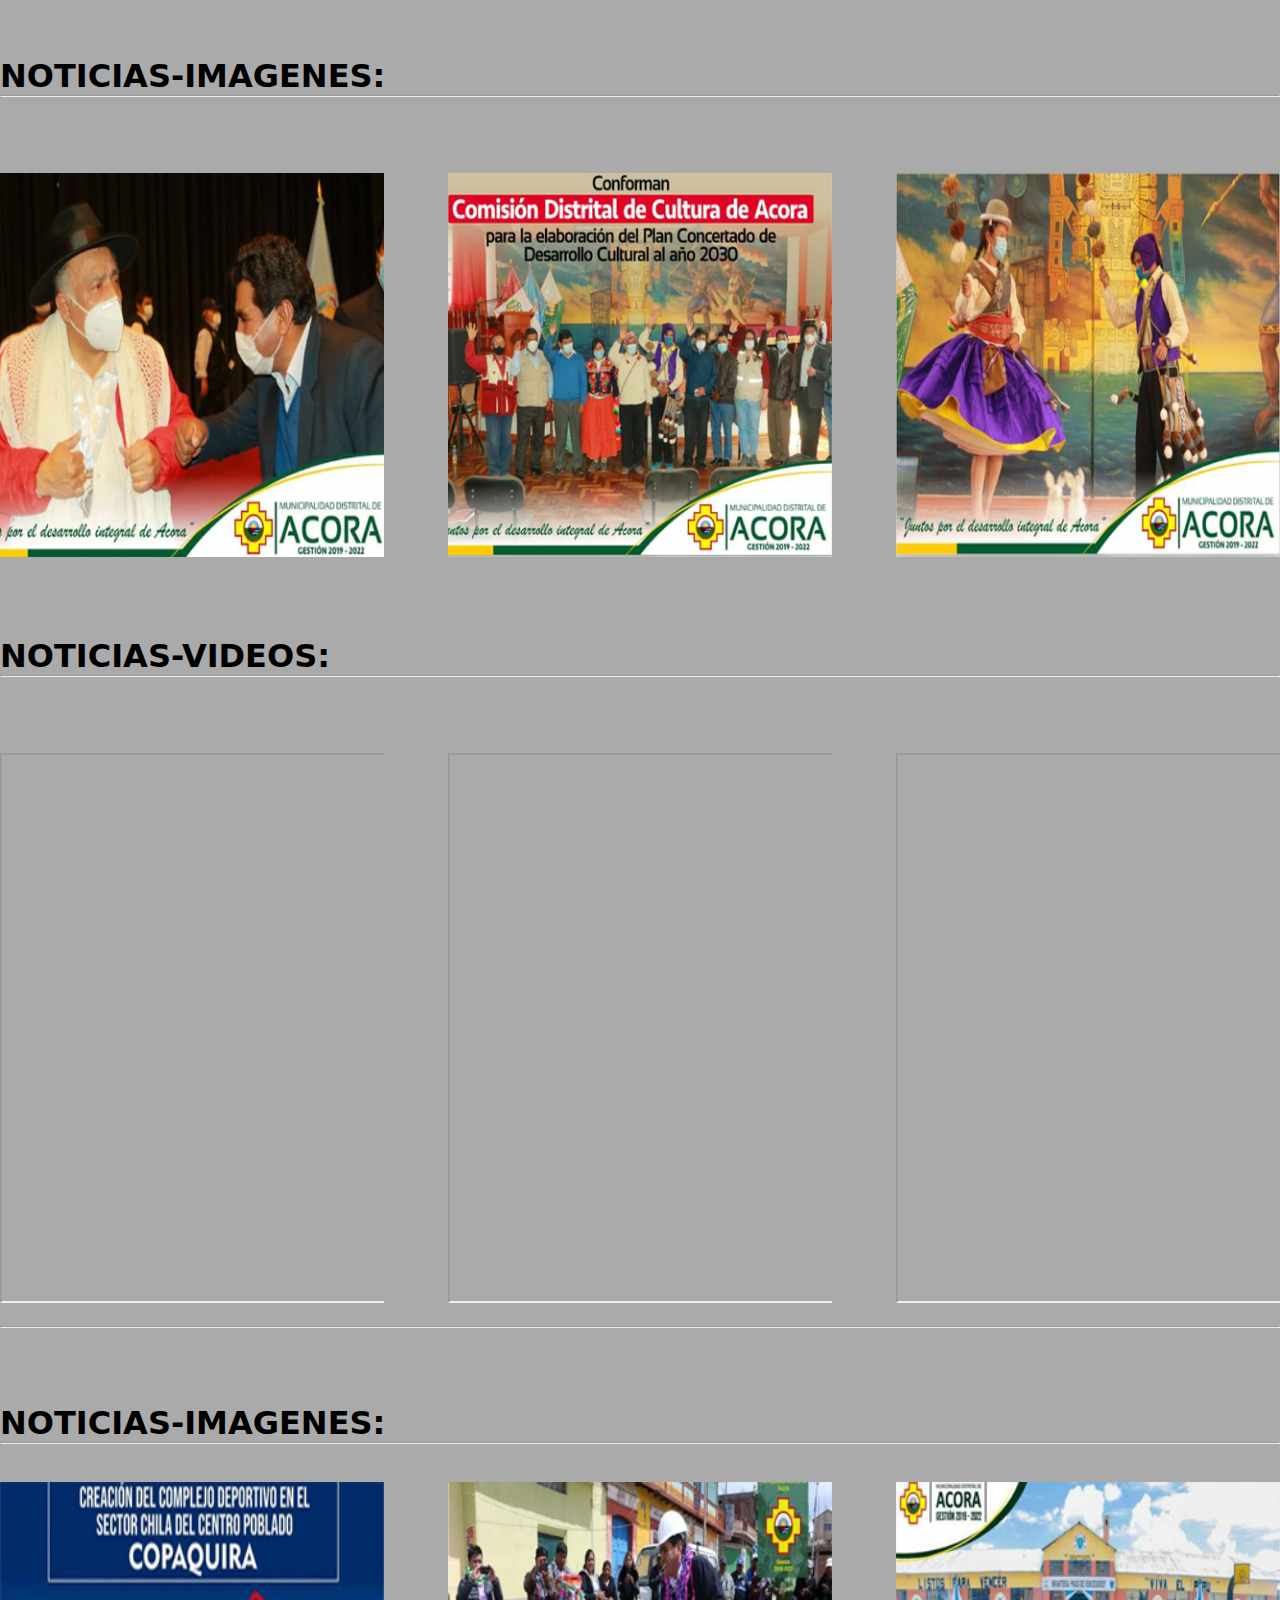
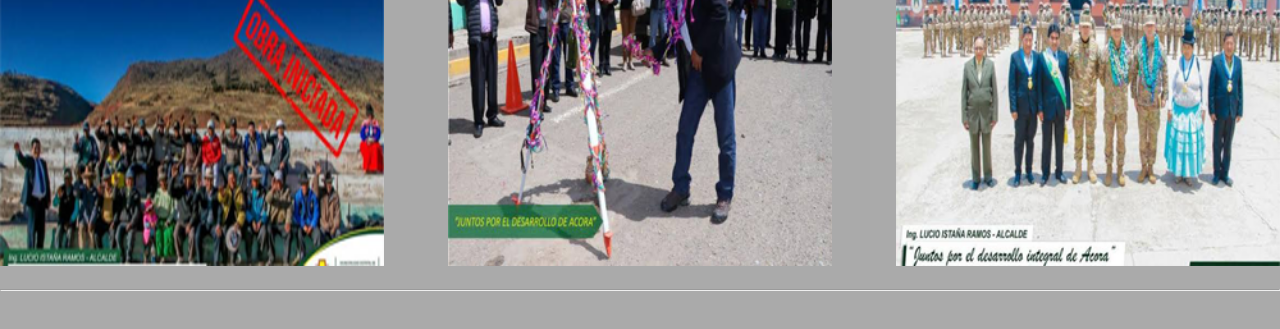
==== NOTICIAS.html @ 7a42f32e "Add files via upload" ====
<!DOCTYPE html>
<html lang="es">
<meta charset="UTF-8">
<head><title>NOTICIAS</title>
<link rel="stylesheet" href="Noticias.css">
</head>

<body>

	<section class="portafolio"></section><br><br><br>

	<h1>NOTICIAS-IMAGENES:</h1>
	<hr><br><br><br><br>
	<div class="portafolio-container">
		<section class="portafolio-item">
			<img src="IMG/N4.png" alt="NOTICIA 1" class="portafolio-img">
			<section class="portafolio-text">
				<h2>NOTICIA 1:</h2>
				<p>EL dia 23 de Noviembre ,el Alcalde de Acora intercede al
				 Ministro de Transportes y Comunicaciones:Eduardo Gonzales 
			    Chavez, para la priorizacion de proyectos viales en el Distrito.
		        Se pidio exigir la priorizacion de proyectos viales que ya se encuetran
		        encaminados en la cartera Ministerial.
			    </p>
			</section>
		</section>
		<section class="portafolio-item">
			<img src="IMG/N2.png" alt="NOTICIA 2" class="portafolio-img">
			<section class="portafolio-text">
				<h2>NOTICIA 2:</h2>
				<p>El pasado 30 de Noviembre se llevo con exito el plan de elaboracion concertado
				para el DESARROLLO CULTURAL de nuestro Distrito de ACORA,mediante el presente se busca dar prioridad 
			    al turismo . !JUNTOS POR EL DESARROLLO DE NUESTRO DISTRITO¡   </p>
			</section>
		</section>
		<section class="portafolio-item">
			<img src="IMG/N3.png" alt="NOTICIA 3" class="portafolio-img ">
			<section class="portafolio-text">
				<h2>NOTICIA 3</h2>
				<p>Se llevo acabo la presentacion de danzas tras culminar la elaboracion para el plan
				de DESARROLLO CULTURAL. !NO OLVIDEMOS DE REVALORAR NUESTRAS DANZAS AUTOCTONAS¡</p>
			</section>
		</section>

	</div><br>




<section class="portafolio"></section><br><br><br>

	<h1>NOTICIAS-VIDEOS:</h1>
	<hr><br><br><br><br>
	<div class="portafolio-container">
		<section class="portafolio-item">
			<iframe width="500" height="550" 
src="https://www.youtube.com/watch?v=NDWFiEIZCDE"  
allowfullscreen></iframe>
			<section class="portafolio-text">
				<h2>VIDEO 1:</h2>
				<p>La municipalidad Distrital de Acora viene promoviendo la cosecha de 
				la fresa organica ,esto con  motivo a mejorar la economia de varias
				familias. !JUNTOS POR EL DESARROLLO DE NUESTRO DISTRITO¡   
			    </p>
			</section>
		</section>
		<section class="portafolio-item">
			<iframe width="500" height="550" 
src="https://www.youtube.com/watch?v=mWgHKh5Ogiw"  
allowfullscreen></iframe>
			<section class="portafolio-text">
				<h2>VIDEO 2:</h2>
				<p>La municipalidad Distrital de Acora viene promoviendo la cosecha de 
				la fresa organica ,esto con  motivo a mejorar la economia de varias
				familias. !JUNTOS POR EL DESARROLLO DE NUESTRO DISTRITO¡   </p>
			</section>
		</section>
		<section class="portafolio-item">
			 <iframe width="500" height="550" 
src="https://www.youtube.com/watch?v=EPQ8oraPhCY"  
allowfullscreen></iframe>
			<section class="portafolio-text">
				<h2>VIDEO 3</h2>
				<p>La municipalidad Distrital de Acora viene promoviendo el engorde de animales ,esto con  motivo a mejorar la economia de varias
				familias. !JUNTOS POR EL DESARROLLO DE NUESTRO DISTRITO¡   </p>
			</section>
		</section>

	</div><br>


<hr><br><br>
<section class="portafolio"></section><br><br>
	<h1><b>NOTICIAS-IMAGENES:<b></h1>
	<hr><br><br>
	<div class="portafolio-container">
		<section class="portafolio-item">
			<img src="IMG/N_2_3.png" alt="NOTICIA 4" class="portafolio-img">
			<section class="portafolio-text">
				<h2>NOTICIA 4:</h2>
				<p>EL dia 23 de Noviembre ,el Alcalde de Acora intercede al
				 Ministro de Transportes y Comunicaciones:Eduardo Gonzales 
			    Chavez, para la priorizacion de proyectos viales en el Distrito.
		        Se pidio exigir la priorizacion de proyectos viales que ya se encuetran
		        encaminados en la cartera Ministerial.
			    </p>
			</section>
		</section>
		<section class="portafolio-item">
			<img src="IMG/N_2_1.png" alt="NOTICIA 5" class="portafolio-img">
			<section class="portafolio-text">
				<h2>NOTICIA 5:</h2>
				<p>El pasado 30 de Noviembre se llevo con exito el plan de elaboracion concertado
				para el DESARROLLO CULTURAL de nuestro Distrito de ACORA,mediante el presente se busca dar prioridad 
			    al turismo . !JUNTOS POR EL DESARROLLO DE NUESTRO DISTRITO¡   </p>
			</section>
		</section>
		<section class="portafolio-item">
			<img src="IMG/N_2_2.png" alt="NOTICIA 6" class="portafolio-img ">
			<section class="portafolio-text">
				<h2>NOTICIA 6</h2>
				<p>Se llevo acabo la presentacion de danzas tras culminar la elaboracion para el plan
				de DESARROLLO CULTURAL. !NO OLVIDEMOS DE REVALORAR NUESTRAS DANZAS AUTOCTONAS¡</p>
			</section>
		</section>

	</div><br>
	<hr><br><br>

</body>

</html>
---- Noticias.css ----
/*General*/
*{
	margin: 0;
	padding: 0;
	box-sizing: border-box;
}
body{
	background-color: #AAAAAA;
	font-family: 'Sans';
}

img{
	width: 100%;
}

.portafolio{
	width:90%;
	max-width:1000px;
	margin:auto;
}
.portafolio h1{
text-align: center;
font-size: 38px;
margin: 15px 0px 40px;
}
.portafolio-container{
	display: flex;
	justify-content: space-between;
}
.portafolio-item{
	width: 30%;
	position: relative;

	overflow: hidden;

}
.portafolio-img{
	transition:  all 0.5s ;
}
.portafolio-text{
	position: absolute;
	bottom: 0;

	padding: 20px;
	background:rgb(0,0,0,0.7);
	color: #ffff;


	/* Este es para mi animacion en el texto Movimiento vertical y*/ 
	transform: translateY(100%);
	transition: all 0.5s ease-out;
}
.portafolio-text p{
	text-align: justify;

}
.portafolio-item:hover .portafolio-text{
	transform: translateY(0%);

}
.portafolio-item:hover .portafolio-img{
	transform: scale(1.15);

}



------



.P.Estatica{
	width:90%;
	max-width:1000px;
	margin:auto;
}
.P.Estatica h1{
text-align: center;
font-size: 38px;
margin: 15px 0px 40px;
}
.Contenedor-Estatico{
	display: flex;
	justify-content: space-between;
}
.P.Estatica-item{
	width: 30%;
	position: relative;

	overflow: hidden;

}
.P.Estatica-img{
	transition:  all 0.5s ;
}
.P.Estatica-text{
	position: absolute;
	bottom: 0;

	padding: 20px;
	background:rgb(0,0,0,0.7);
	color: #ffff;


	/* Este es para mi animacion en el texto Movimiento vertical y*/ 
	transform: translateY(100%);
	transition: all 0.5s ease-out;
}
.P.Estatica-text p{
	text-align: justify;

}
..P.Estatica-item:hover .P.Estatica-text{
	transform: translateY(0%);

}
.P.Estatica-item:hover .P.Estatica-img{
	transform: scale(1.15);

}
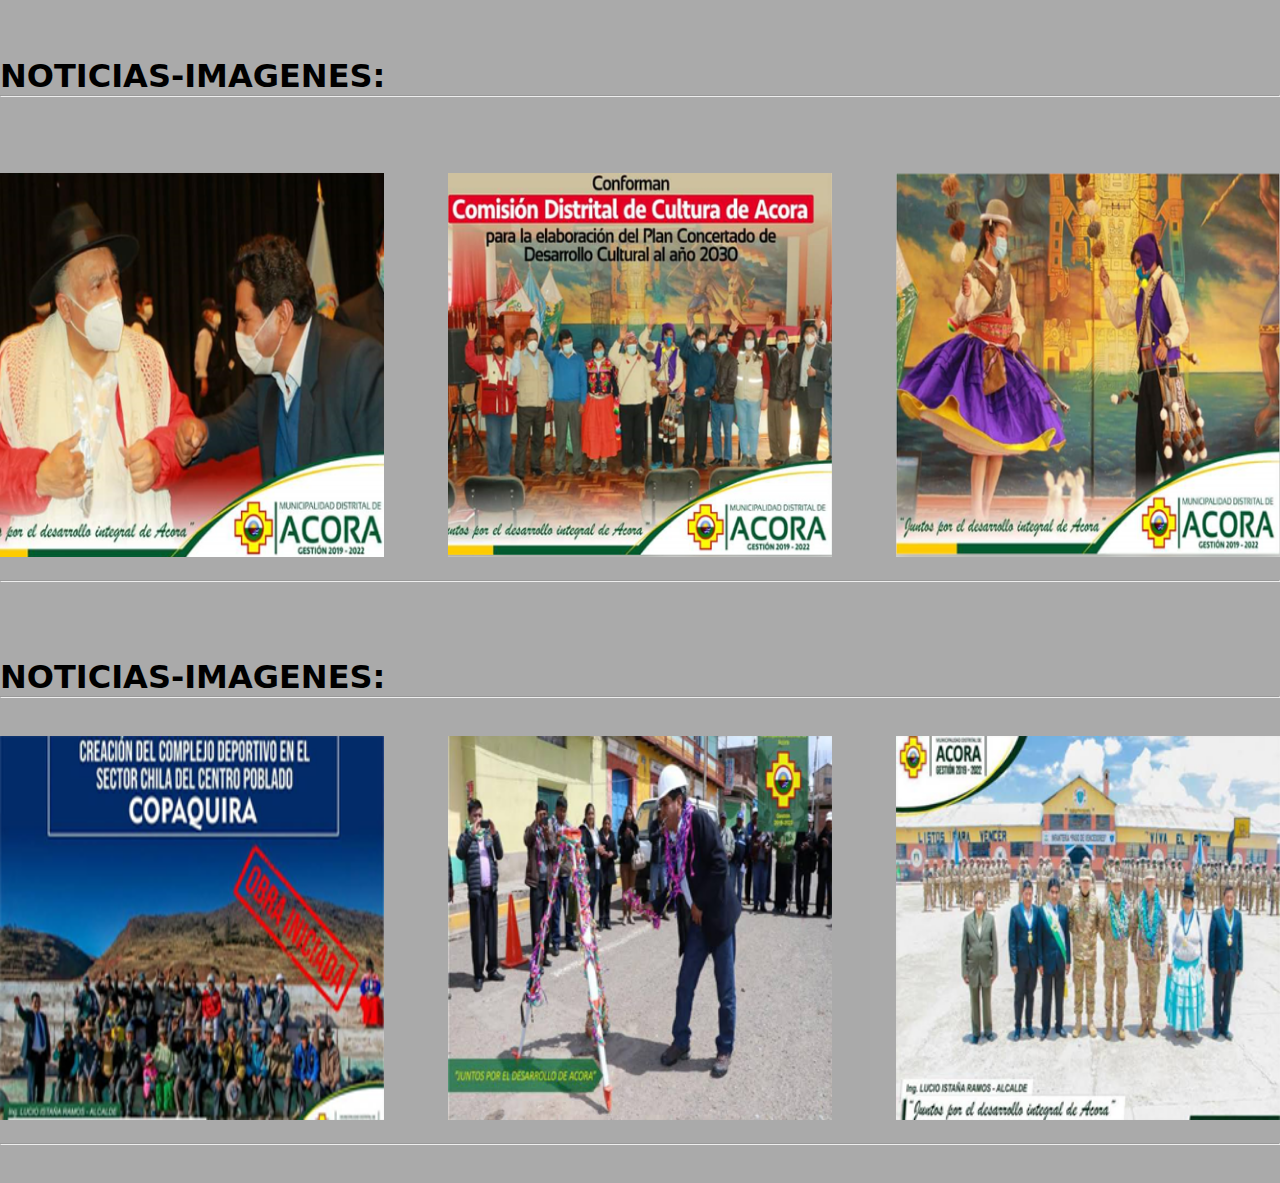
==== commit 10c7a30b: "Add files via upload" ====
--- a/NOTICIAS.html
+++ b/NOTICIAS.html
@@ -47,7 +47,7 @@
 
 
 
-<section class="portafolio"></section><br><br><br>
+<!--<section class="portafolio"></section><br><br><br>
 
 	<h1>NOTICIAS-VIDEOS:</h1>
 	<hr><br><br><br><br>
@@ -87,7 +87,7 @@
 		</section>
 
 	</div><br>
-
+-->
 
 <hr><br><br>
 <section class="portafolio"></section><br><br>
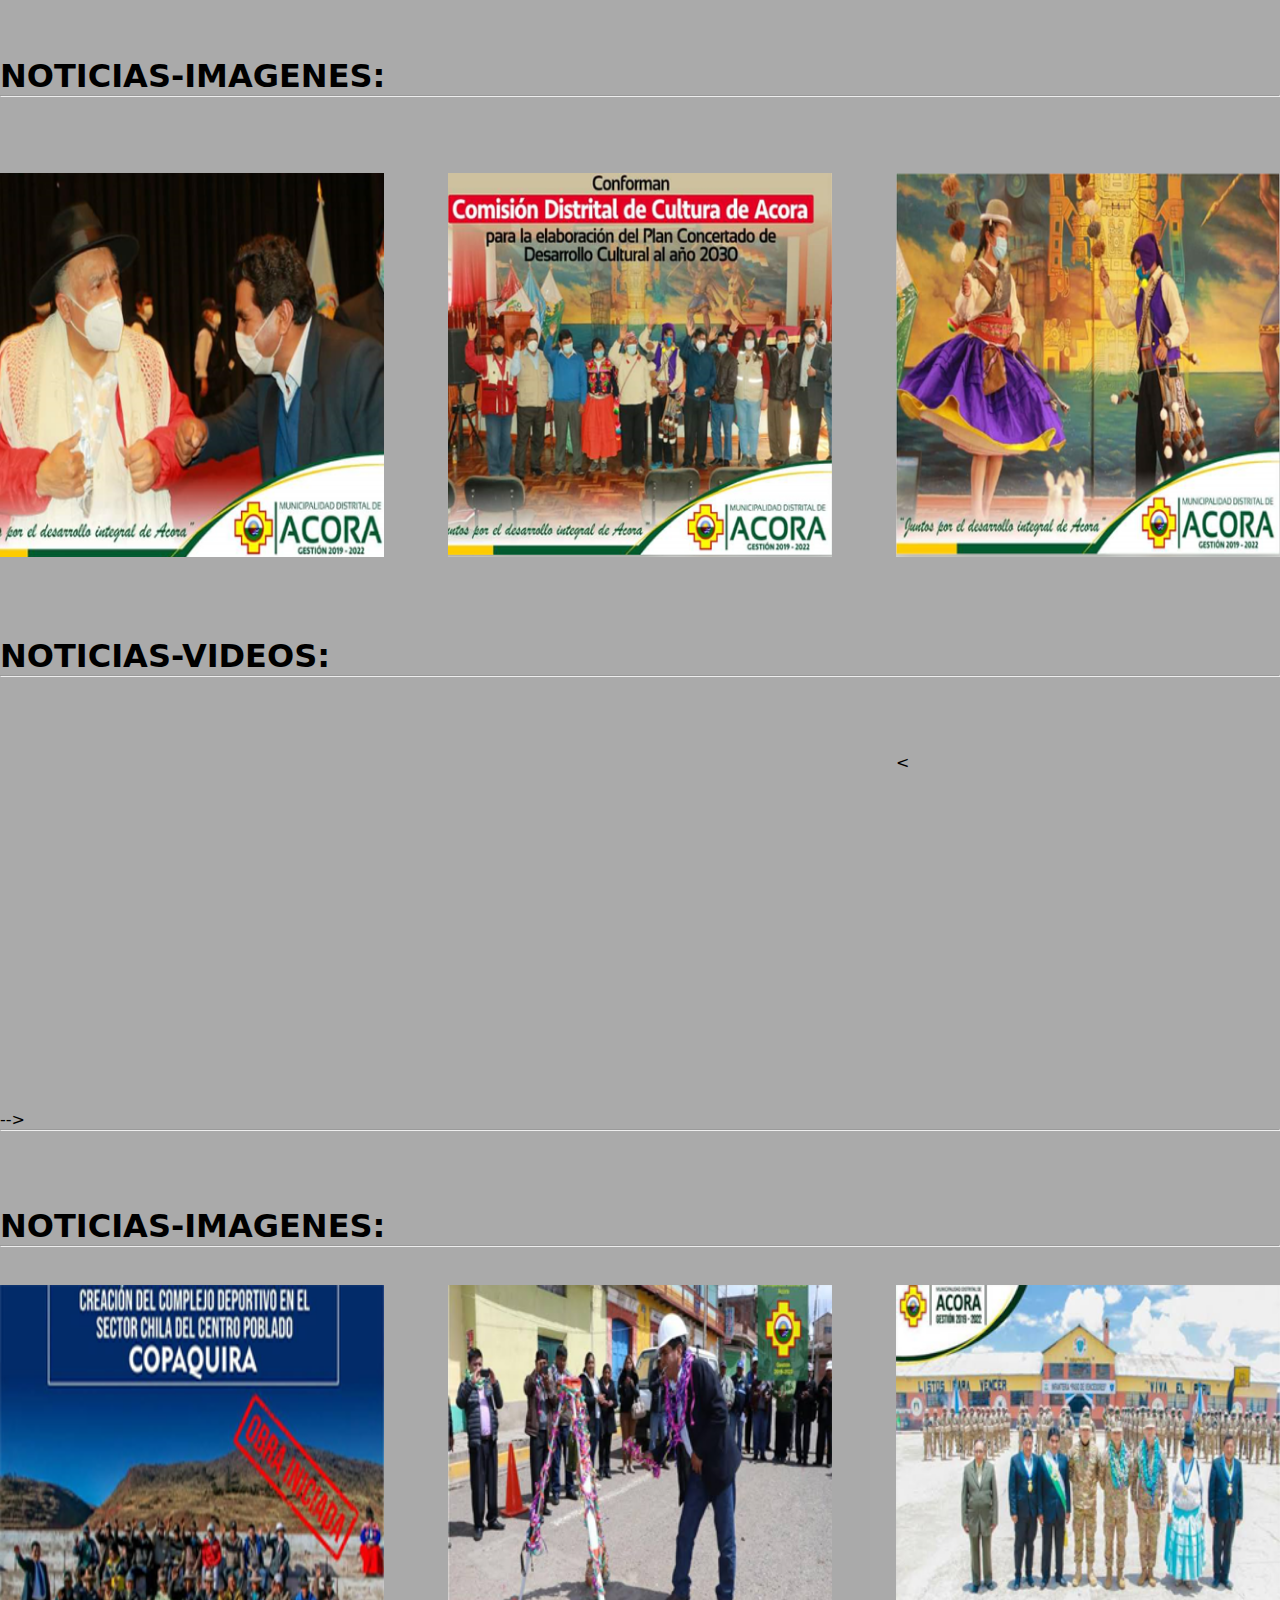
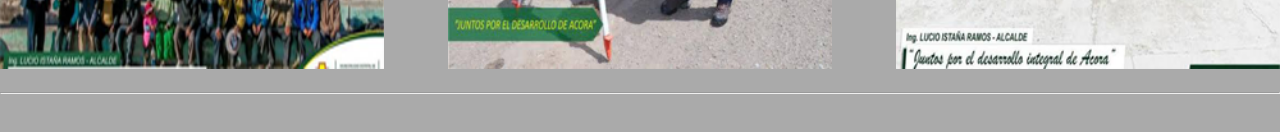
==== commit e40d7645: "Add files via upload" ====
--- a/NOTICIAS.html
+++ b/NOTICIAS.html
@@ -47,15 +47,13 @@
 
 
 
-<!--<section class="portafolio"></section><br><br><br>
+<section class="portafolio"></section><br><br><br>
 
 	<h1>NOTICIAS-VIDEOS:</h1>
 	<hr><br><br><br><br>
 	<div class="portafolio-container">
 		<section class="portafolio-item">
-			<iframe width="500" height="550" 
-src="https://www.youtube.com/watch?v=NDWFiEIZCDE"  
-allowfullscreen></iframe>
+			<iframe width="560" height="315" src="https://www.youtube.com/embed/mWgHKh5Ogiw" frameborder="0" allow="accelerometer; autoplay; clipboard-write; encrypted-media; gyroscope; picture-in-picture" allowfullscreen></iframe>
 			<section class="portafolio-text">
 				<h2>VIDEO 1:</h2>
 				<p>La municipalidad Distrital de Acora viene promoviendo la cosecha de 
@@ -65,9 +63,7 @@
 			</section>
 		</section>
 		<section class="portafolio-item">
-			<iframe width="500" height="550" 
-src="https://www.youtube.com/watch?v=mWgHKh5Ogiw"  
-allowfullscreen></iframe>
+			<iframe width="560" height="315" src="https://www.youtube.com/embed/mWgHKh5Ogiw" frameborder="0" allow="accelerometer; autoplay; clipboard-write; encrypted-media; gyroscope; picture-in-picture" allowfullscreen></iframe>
 			<section class="portafolio-text">
 				<h2>VIDEO 2:</h2>
 				<p>La municipalidad Distrital de Acora viene promoviendo la cosecha de 
@@ -76,9 +72,7 @@
 			</section>
 		</section>
 		<section class="portafolio-item">
-			 <iframe width="500" height="550" 
-src="https://www.youtube.com/watch?v=EPQ8oraPhCY"  
-allowfullscreen></iframe>
+			 <<iframe width="560" height="315" src="https://www.youtube.com/embed/EPQ8oraPhCY" frameborder="0" allow="accelerometer; autoplay; clipboard-write; encrypted-media; gyroscope; picture-in-picture" allowfullscreen></iframe>
 			<section class="portafolio-text">
 				<h2>VIDEO 3</h2>
 				<p>La municipalidad Distrital de Acora viene promoviendo el engorde de animales ,esto con  motivo a mejorar la economia de varias
